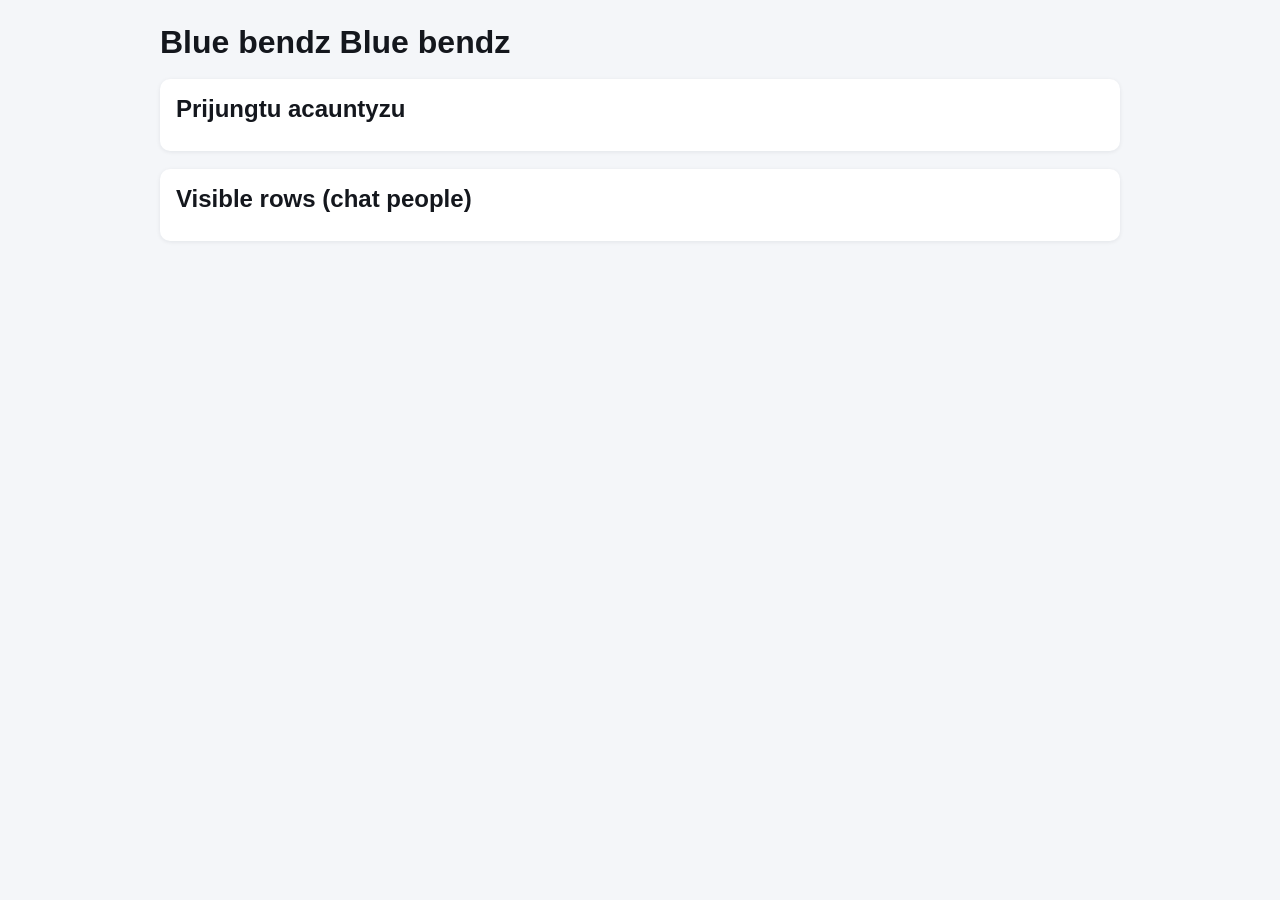
==== admin.html @ d04b6841 "Add files via upload" ====
<!doctype html>
<html lang="en">
  <head>
    <meta charset="utf-8" />
    <meta name="viewport" content="width=device-width, initial-scale=1" />
    <title>Live</title>
    <style>
      :root {
        font-family: "Avenir Next", Avenir, -apple-system, BlinkMacSystemFont, "Segoe UI", sans-serif;
        color: #14171d;
        background: #f4f6f9;
      }

      * {
        box-sizing: border-box;
      }

      body {
        margin: 0;
        padding: 24px;
      }

      main {
        display: grid;
        gap: 18px;
        max-width: 960px;
        margin: 0 auto;
      }

      h1,
      h2 {
        margin: 0;
      }

      section {
        display: grid;
        gap: 12px;
        padding: 16px;
        border-radius: 10px;
        background: #fff;
        box-shadow: 0 1px 4px rgba(15, 23, 42, 0.08);
      }

      .client,
      .row-card {
        display: grid;
        gap: 8px;
        padding: 12px;
        border: 1px solid #e1e5ec;
        border-radius: 8px;
      }

      .meta {
        color: #69717d;
        font-size: 13px;
      }

      textarea {
        min-height: 76px;
        width: 100%;
        resize: vertical;
        border: 1px solid #ccd3dd;
        border-radius: 8px;
        padding: 10px;
        font: inherit;
      }

      .empty {
        color: #69717d;
      }
    </style>
  </head>
  <body>
    <main>
      <h1>Blue bendz Blue bendz</h1>
      <section>
        <h2>Prijungtu acauntyzu</h2>
        <div id="clients"></div>
      </section>
      <section>
        <h2>Visible rows (chat people)</h2>
        <div id="rows"></div>
      </section>
    </main>
    <script src="config.js"></script>
    <script src="admin.js"></script>
  </body>
</html>
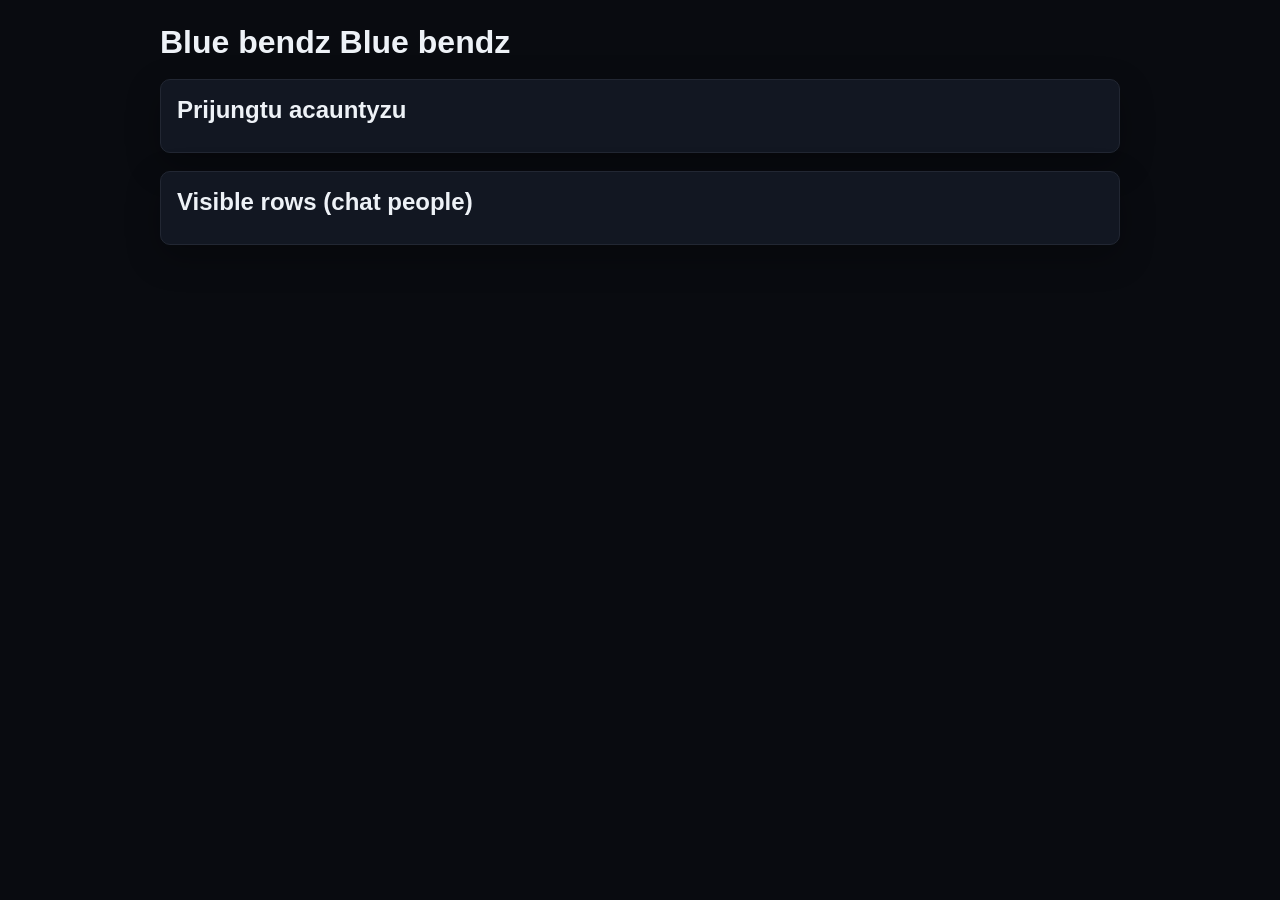
==== commit b34df9b8: "Add files via upload" ====
--- a/admin.html
+++ b/admin.html
@@ -7,8 +7,8 @@
     <style>
       :root {
         font-family: "Avenir Next", Avenir, -apple-system, BlinkMacSystemFont, "Segoe UI", sans-serif;
-        color: #14171d;
-        background: #f4f6f9;
+        color: #eef2f7;
+        background: #090b10;
       }
 
       * {
@@ -37,8 +37,9 @@
         gap: 12px;
         padding: 16px;
         border-radius: 10px;
-        background: #fff;
-        box-shadow: 0 1px 4px rgba(15, 23, 42, 0.08);
+        border: 1px solid #222733;
+        background: #121722;
+        box-shadow: 0 12px 34px rgba(0, 0, 0, 0.28);
       }
 
       .client,
@@ -46,12 +47,13 @@
         display: grid;
         gap: 8px;
         padding: 12px;
-        border: 1px solid #e1e5ec;
+        border: 1px solid #2b3342;
         border-radius: 8px;
+        background: #171d29;
       }
 
       .meta {
-        color: #69717d;
+        color: #8f98a8;
         font-size: 13px;
       }
 
@@ -59,14 +61,22 @@
         min-height: 76px;
         width: 100%;
         resize: vertical;
-        border: 1px solid #ccd3dd;
+        color: #f4f7fb;
+        border: 1px solid #343d4f;
         border-radius: 8px;
+        background: #0c111a;
         padding: 10px;
         font: inherit;
       }
 
+      textarea:focus {
+        outline: none;
+        border-color: #39b2dd;
+        box-shadow: 0 0 0 3px rgba(57, 178, 221, 0.18);
+      }
+
       .empty {
-        color: #69717d;
+        color: #8f98a8;
       }
     </style>
   </head>
